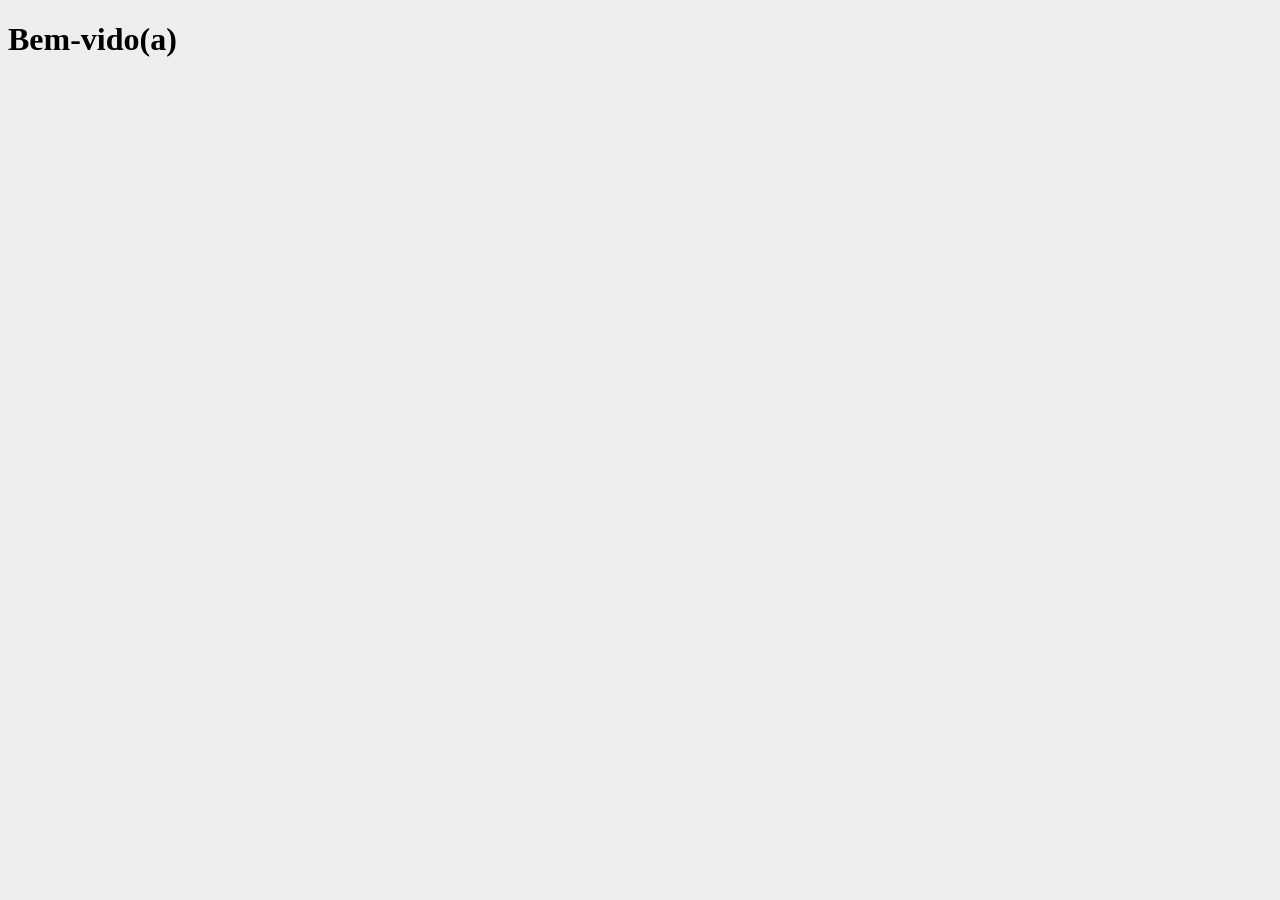
==== aula_08/index.html @ f7ff4efd "Aulas 07 e 08" ====
<!DOCTYPE html>
<html lang="en">
<head>
    <meta charset="UTF-8">
    <meta name="viewport" content="width=device-width, initial-scale=1.0">
    <title>AULA 08</title>
    <link rel="stylesheet" href="style.css">
</head>
<body>
    <h1>Bem-vido(a)</h1>
    <script src="script.js"></script>
</body>
</html>
---- aula_08/style.css ----
body{
    background-color: #EEE;
}

input[type=text]{
    padding: 10px;
    font-size: 14;
}
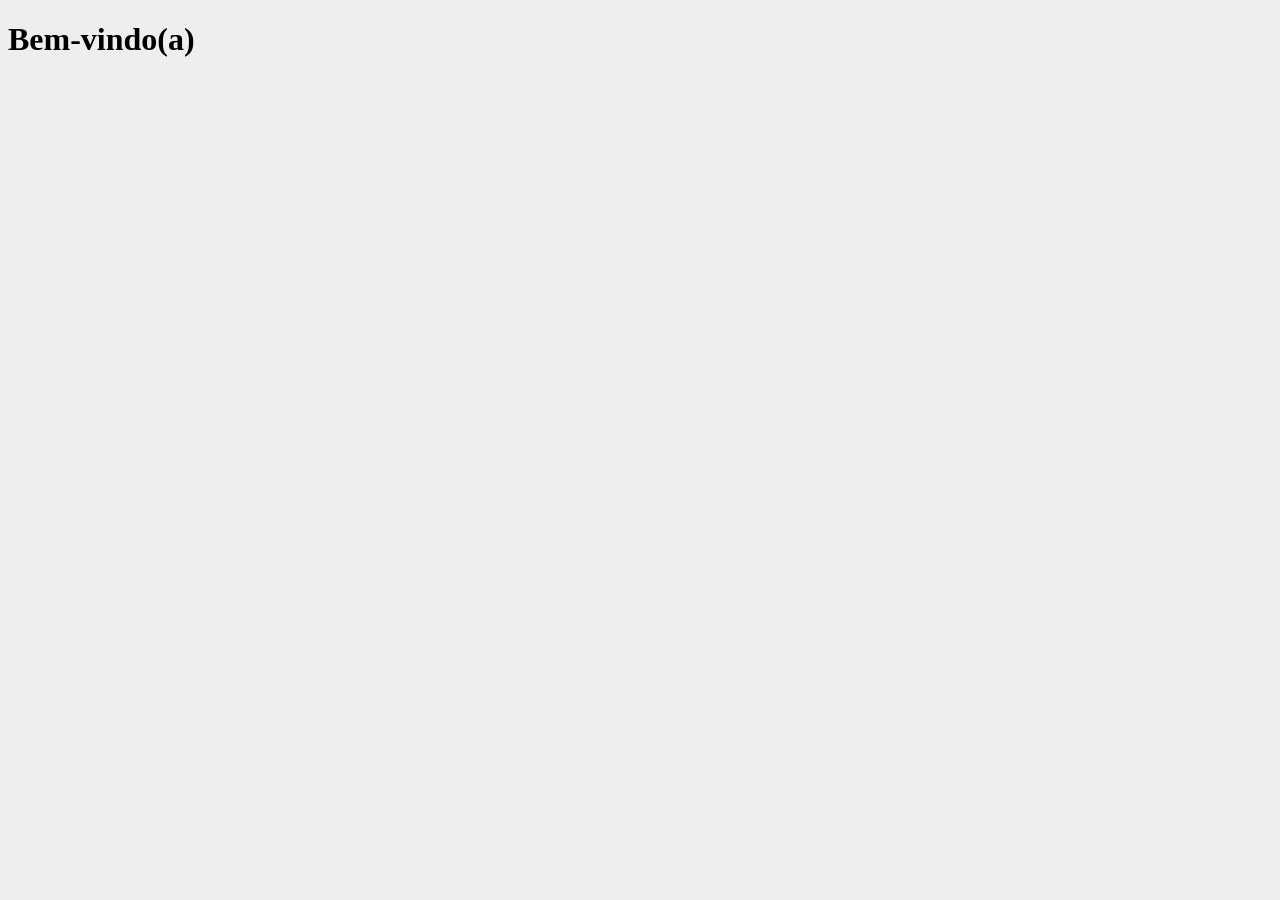
==== commit b7bb1baf: "Aula 08 finalizada" ====
--- a/aula_08/index.html
+++ b/aula_08/index.html
@@ -7,7 +7,7 @@
     <link rel="stylesheet" href="style.css">
 </head>
 <body>
-    <h1>Bem-vido(a)</h1>
+    <h1>Bem-vindo(a)</h1>
     <script src="script.js"></script>
 </body>
 </html>
